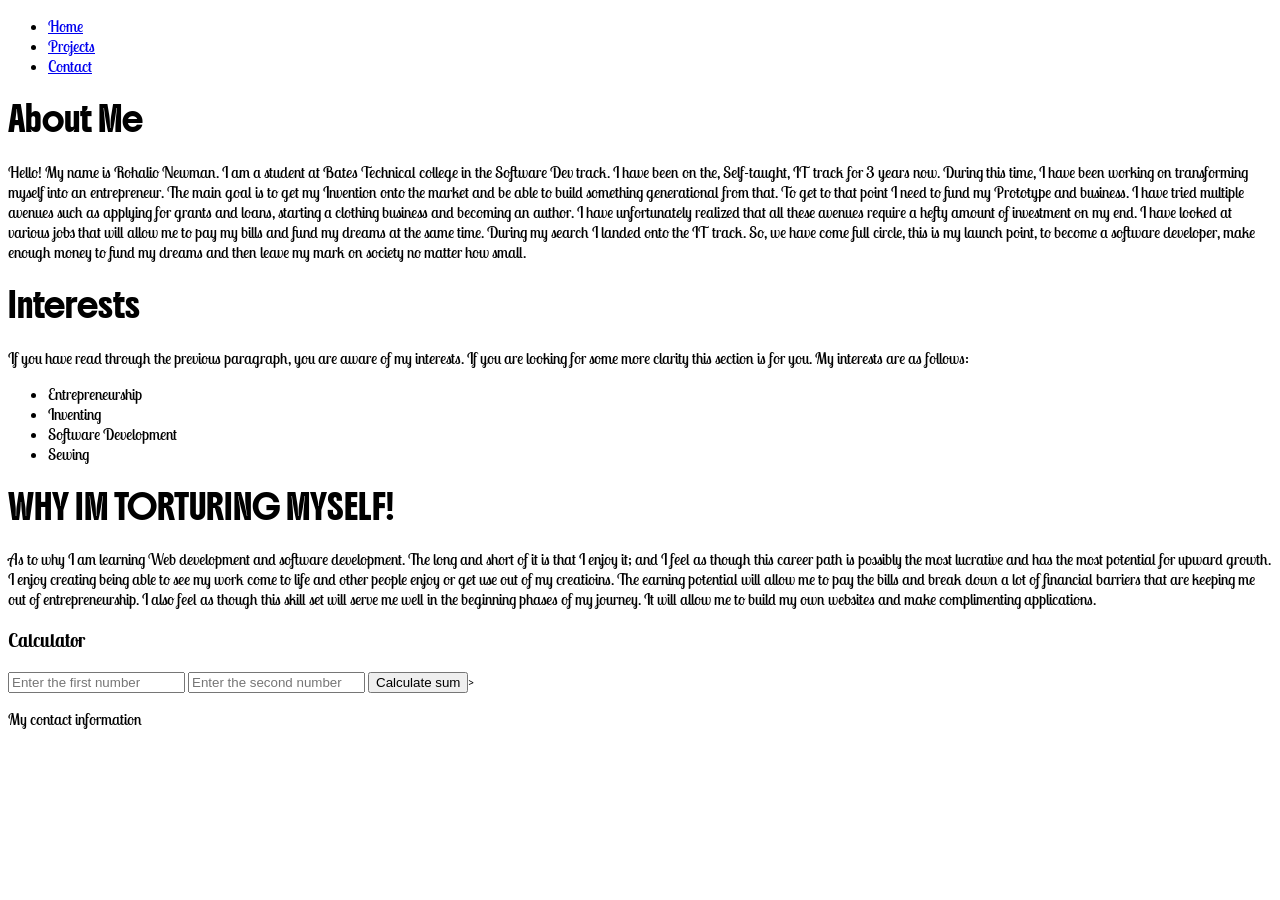
==== index.html @ 4208defb "Variables and Calculator Snippets" ====
<!DOCTYPE html>
<html>
<head>
    <title>About me</title>
    <style>
        @import url('https://fonts.googleapis.com/css2?family=Boldonse&family=Lobster+Two:ital,wght@0,400;0,700;1,400;1,700&display=swap');
    </style>
    <link rel="stylesheet" href="styles.css" />
    <script src="script.js" defer></script>
</head>
<body>
    
    <header>
        <nav>
            <ul>
                <li><a href="Home">Home</a></li>
                <li><a href="#">Projects</a></li>
                <li><a href="#">Contact</a></li>
            </ul>
        </nav>
    </header>
    <main>
        <section>
            <h1 class="boldonse-regular">About Me</h1>
            <p>Hello! My name is Rohalio Newman. I am a student at Bates Technical college in the Software Dev track. 
I have been on the, Self-taught, IT track for 3 years now. During this time, I have been working on transforming myself 
into an entrepreneur. The main goal is to get my Invention onto the market and be able to build something generational 
from that. To get to that point I need to fund my Prototype and business. I have tried multiple avenues such as applying 
for grants and loans, starting a clothing business and becoming an author. I have unfortunately realized that all these 
avenues require a hefty amount of investment on my end. I have looked at various jobs that will allow me to pay my bills 
and fund my dreams at the same time. During my search I landed onto the IT track. So, we have come full circle, this is 
my launch point, to become a software developer, make enough money to fund my dreams and then leave my mark on society no 
matter how small. </p>
        </section>
        <section>
            <h2 class="boldonse-regular">Interests</h2>
            <p>If you have read through the previous paragraph, you are aware of my interests. If you are looking for some 
more clarity this section is for you. My interests are as follows:</p>
            <ul>
                <li>Entrepreneurship</li>
                <li>Inventing</li>
                <li>Software Development</li>
                <li>Sewing</li>
            </ul>
        </section>
        <section>
            <h2 class="boldonse-regular">WHY IM TORTURING MYSELF!</h2>
            <p>As to why I am learning Web development and software development. The long and short of it is that I enjoy it;
                 and I feel as though this career path is possibly the most lucrative and has the most potential for upward 
                 growth. I enjoy creating being able to see my work come to life and other people enjoy or get use out of my 
                 creatioins. The earning potential will allow me to pay the bills and break down a lot of financial barriers 
                 that are keeping me out of entrepreneurship. I also feel as though this skill set will serve me well in the 
                 beginning phases of my journey. It will allow me to build my own websites and make complimenting applications. </p>
        </section>
        <section>
            <h3>Calculator</h3>
            <input id="num1" type="number" placeholder="Enter the first number"> 
            <input id="num2" type="number" placeholder="Enter the second number">
            <button id="calculate"> Calculate sum</button>>
            <p id="result"></p>
        </section>
    </main>
    <footer>
        <p>My contact information</p>
    </footer>
</body>
</html>
---- styles.css ----
body {
  font-family: "Lobster Two", sans-serif;
  font-weight: 400;
  font-style: normal;
}

.boldonse-regular {
  font-family: "Boldonse", system-ui;
  font-weight: 400;
  font-style: normal;
}

.lobster-two-regular {
  font-family: "Lobster Two", sans-serif;
  font-weight: 400;
  font-style: normal;
}

.lobster-two-bold {
  font-family: "Lobster Two", sans-serif;
  font-weight: 700;
  font-style: normal;
}

.lobster-two-regular-italic {
  font-family: "Lobster Two", sans-serif;
  font-weight: 400;
  font-style: italic;
}

.lobster-two-bold-italic {
  font-family: "Lobster Two", sans-serif;
  font-weight: 700;
  font-style: italic;
}
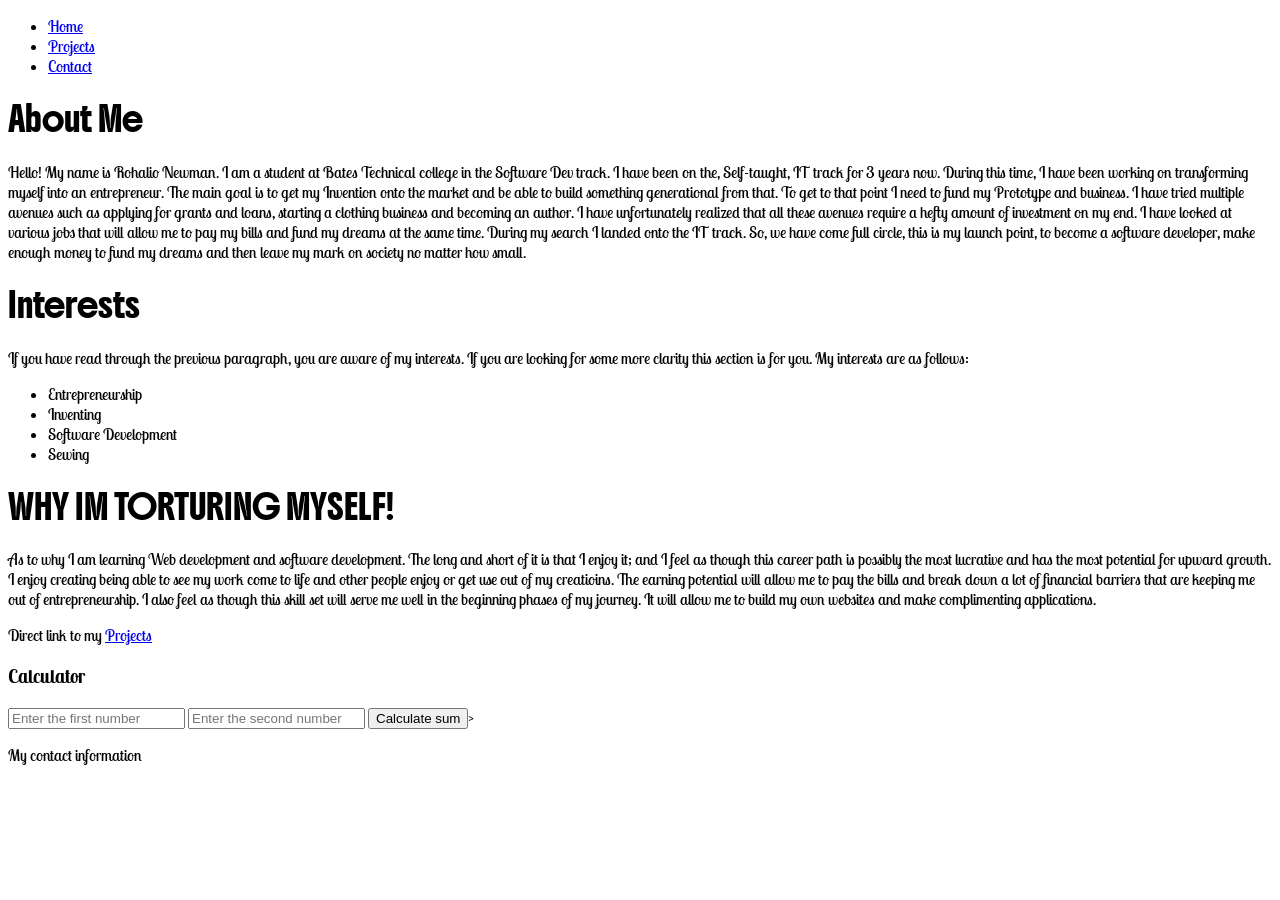
==== commit 508aa087: "First Multi-Page Website" ====
--- a/index.html
+++ b/index.html
@@ -13,9 +13,9 @@
     <header>
         <nav>
             <ul>
-                <li><a href="Home">Home</a></li>
-                <li><a href="#">Projects</a></li>
-                <li><a href="#">Contact</a></li>
+                <li><a href="index.html">Home</a></li>
+                <li><a href="project.html">Projects</a></li>
+                <li><a href="contact.html">Contact</a></li>
             </ul>
         </nav>
     </header>
@@ -52,6 +52,7 @@
                  that are keeping me out of entrepreneurship. I also feel as though this skill set will serve me well in the 
                  beginning phases of my journey. It will allow me to build my own websites and make complimenting applications. </p>
         </section>
+         Direct link to my <a href="project.html#projects-list">Projects</a>
         <section>
             <h3>Calculator</h3>
             <input id="num1" type="number" placeholder="Enter the first number"> 
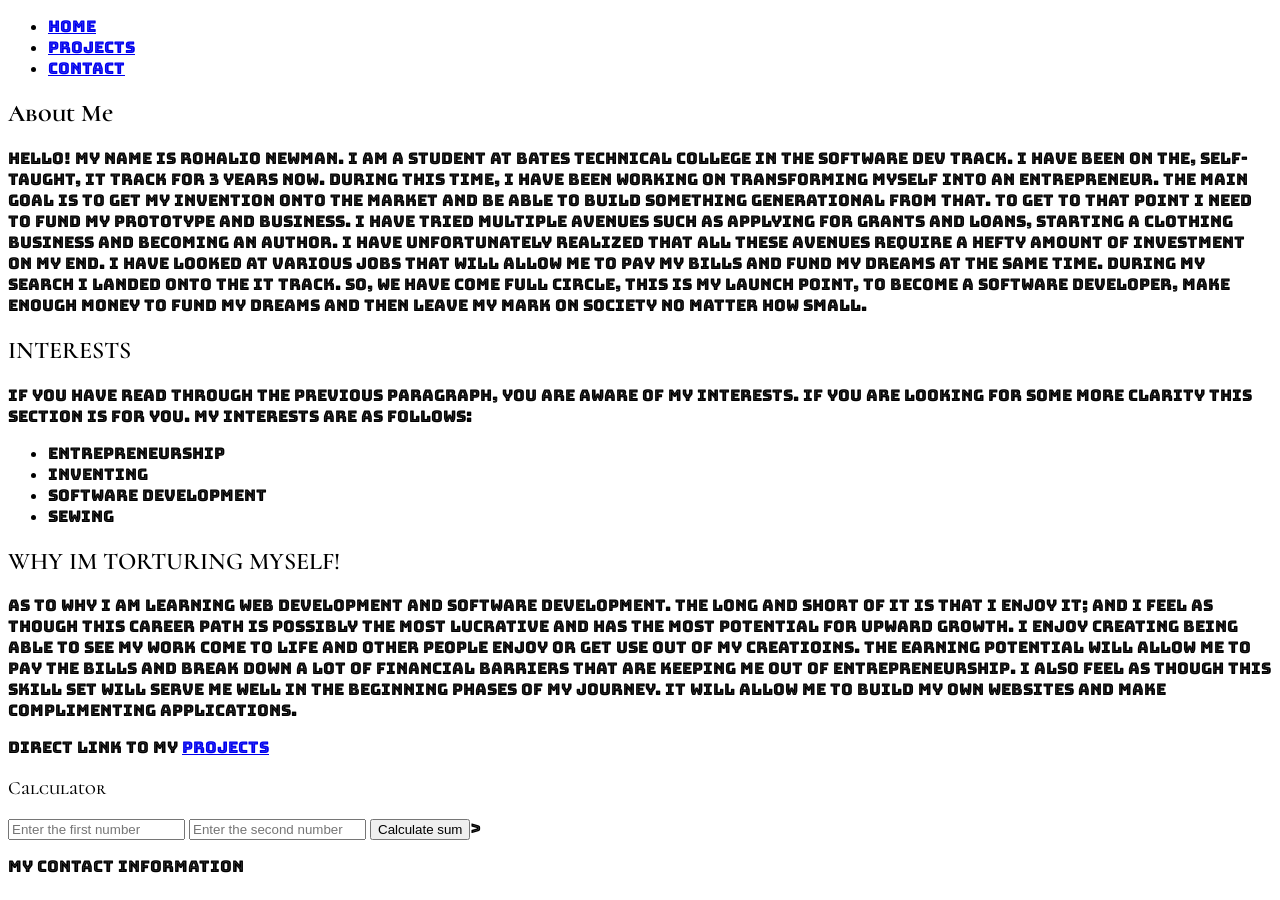
==== commit f6f48d07: "organizing and using basic CSS" ====
--- a/index.html
+++ b/index.html
@@ -3,7 +3,7 @@
 <head>
     <title>About me</title>
     <style>
-        @import url('https://fonts.googleapis.com/css2?family=Boldonse&family=Lobster+Two:ital,wght@0,400;0,700;1,400;1,700&display=swap');
+@import url('https://fonts.googleapis.com/css2?family=Bungee+Inline&family=Cormorant+Unicase:wght@300;400;500;600;700&display=swap');
     </style>
     <link rel="stylesheet" href="styles.css" />
     <script src="script.js" defer></script>
@@ -21,7 +21,7 @@
     </header>
     <main>
         <section>
-            <h1 class="boldonse-regular">About Me</h1>
+            <h1>About Me</h1>
             <p>Hello! My name is Rohalio Newman. I am a student at Bates Technical college in the Software Dev track. 
 I have been on the, Self-taught, IT track for 3 years now. During this time, I have been working on transforming myself 
 into an entrepreneur. The main goal is to get my Invention onto the market and be able to build something generational 
@@ -33,7 +33,7 @@
 matter how small. </p>
         </section>
         <section>
-            <h2 class="boldonse-regular">Interests</h2>
+            <h2>INTERESTS</h2>
             <p>If you have read through the previous paragraph, you are aware of my interests. If you are looking for some 
 more clarity this section is for you. My interests are as follows:</p>
             <ul>
@@ -44,7 +44,7 @@
             </ul>
         </section>
         <section>
-            <h2 class="boldonse-regular">WHY IM TORTURING MYSELF!</h2>
+            <h2>WHY IM TORTURING MYSELF!</h2>
             <p>As to why I am learning Web development and software development. The long and short of it is that I enjoy it;
                  and I feel as though this career path is possibly the most lucrative and has the most potential for upward 
                  growth. I enjoy creating being able to see my work come to life and other people enjoy or get use out of my 
--- a/styles.css
+++ b/styles.css
@@ -1,35 +1,73 @@
+/***********************General Styles***************************/
+
 body {
-  font-family: "Lobster Two", sans-serif;
+ font-family: "Bungee Inline", sans-serif;
   font-weight: 400;
   font-style: normal;
 }
 
-.boldonse-regular {
-  font-family: "Boldonse", system-ui;
+
+
+/*************************Text Styles*****************************/
+h1,h2,h3,h4,h5,h6{
+  font-family: "Cormorant Unicase", serif;
+  font-style: normal;
+}
+
+h1 {
+  font-weight: 700;
+}
+
+h2 {
+   font-weight: 600;
+}
+
+h3 {
+  font-weight: 500;
+}
+
+/*************************Link Styles*****************************/
+/*************************Image Styles*****************************/
+/*************************Utility Classes*****************************/
+.font-light {
+    font-weight: 300;
+}
+
+.font-bold {
+  font-weight: 500;
+}
+.cormorant-unicase-light {
+  font-family: "Cormorant Unicase", serif;
+  font-weight: 300;
+  font-style: normal;
+}
+
+.cormorant-unicase-regular {
+  font-family: "Cormorant Unicase", serif;
   font-weight: 400;
   font-style: normal;
 }
 
-.lobster-two-regular {
-  font-family: "Lobster Two", sans-serif;
-  font-weight: 400;
+.cormorant-unicase-medium {
+  font-family: "Cormorant Unicase", serif;
+  font-weight: 500;
   font-style: normal;
 }
 
-.lobster-two-bold {
-  font-family: "Lobster Two", sans-serif;
+.cormorant-unicase-semibold {
+  font-family: "Cormorant Unicase", serif;
+  font-weight: 600;
+  font-style: normal;
+}
+
+.cormorant-unicase-bold {
+  font-family: "Cormorant Unicase", serif;
   font-weight: 700;
   font-style: normal;
 }
 
-.lobster-two-regular-italic {
-  font-family: "Lobster Two", sans-serif;
+.bungee-inline-regular {
+  font-family: "Bungee Inline", sans-serif;
   font-weight: 400;
-  font-style: italic;
+  font-style: normal;
 }
-
-.lobster-two-bold-italic {
-  font-family: "Lobster Two", sans-serif;
-  font-weight: 700;
-  font-style: italic;
-}
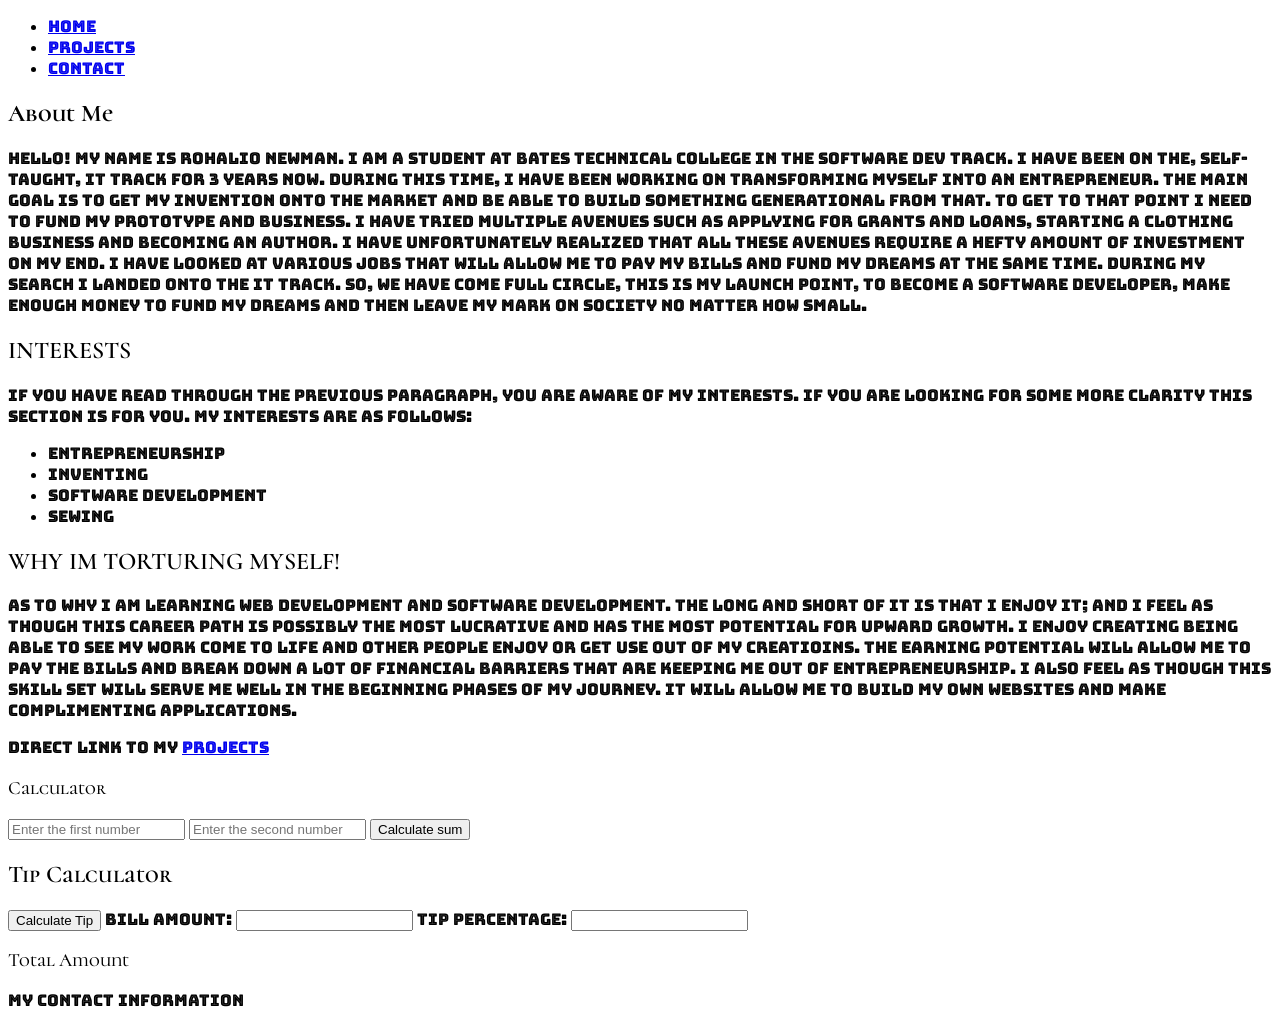
==== commit 0d33b399: "Added tip calculator form and functions" ====
--- a/index.html
+++ b/index.html
@@ -1,15 +1,17 @@
 <!DOCTYPE html>
 <html>
+
 <head>
     <title>About me</title>
     <style>
-@import url('https://fonts.googleapis.com/css2?family=Bungee+Inline&family=Cormorant+Unicase:wght@300;400;500;600;700&display=swap');
+        @import url('https://fonts.googleapis.com/css2?family=Bungee+Inline&family=Cormorant+Unicase:wght@300;400;500;600;700&display=swap');
     </style>
     <link rel="stylesheet" href="styles.css" />
     <script src="script.js" defer></script>
 </head>
+
 <body>
-    
+
     <header>
         <nav>
             <ul>
@@ -22,20 +24,28 @@
     <main>
         <section>
             <h1>About Me</h1>
-            <p>Hello! My name is Rohalio Newman. I am a student at Bates Technical college in the Software Dev track. 
-I have been on the, Self-taught, IT track for 3 years now. During this time, I have been working on transforming myself 
-into an entrepreneur. The main goal is to get my Invention onto the market and be able to build something generational 
-from that. To get to that point I need to fund my Prototype and business. I have tried multiple avenues such as applying 
-for grants and loans, starting a clothing business and becoming an author. I have unfortunately realized that all these 
-avenues require a hefty amount of investment on my end. I have looked at various jobs that will allow me to pay my bills 
-and fund my dreams at the same time. During my search I landed onto the IT track. So, we have come full circle, this is 
-my launch point, to become a software developer, make enough money to fund my dreams and then leave my mark on society no 
-matter how small. </p>
+            <p>Hello! My name is Rohalio Newman. I am a student at Bates Technical college in the Software Dev track.
+                I have been on the, Self-taught, IT track for 3 years now. During this time, I have been working on
+                transforming myself
+                into an entrepreneur. The main goal is to get my Invention onto the market and be able to build
+                something generational
+                from that. To get to that point I need to fund my Prototype and business. I have tried multiple avenues
+                such as applying
+                for grants and loans, starting a clothing business and becoming an author. I have unfortunately realized
+                that all these
+                avenues require a hefty amount of investment on my end. I have looked at various jobs that will allow me
+                to pay my bills
+                and fund my dreams at the same time. During my search I landed onto the IT track. So, we have come full
+                circle, this is
+                my launch point, to become a software developer, make enough money to fund my dreams and then leave my
+                mark on society no
+                matter how small. </p>
         </section>
         <section>
             <h2>INTERESTS</h2>
-            <p>If you have read through the previous paragraph, you are aware of my interests. If you are looking for some 
-more clarity this section is for you. My interests are as follows:</p>
+            <p>If you have read through the previous paragraph, you are aware of my interests. If you are looking for
+                some
+                more clarity this section is for you. My interests are as follows:</p>
             <ul>
                 <li>Entrepreneurship</li>
                 <li>Inventing</li>
@@ -45,24 +55,41 @@
         </section>
         <section>
             <h2>WHY IM TORTURING MYSELF!</h2>
-            <p>As to why I am learning Web development and software development. The long and short of it is that I enjoy it;
-                 and I feel as though this career path is possibly the most lucrative and has the most potential for upward 
-                 growth. I enjoy creating being able to see my work come to life and other people enjoy or get use out of my 
-                 creatioins. The earning potential will allow me to pay the bills and break down a lot of financial barriers 
-                 that are keeping me out of entrepreneurship. I also feel as though this skill set will serve me well in the 
-                 beginning phases of my journey. It will allow me to build my own websites and make complimenting applications. </p>
+            <p>As to why I am learning Web development and software development. The long and short of it is that I
+                enjoy it;
+                and I feel as though this career path is possibly the most lucrative and has the most potential for
+                upward
+                growth. I enjoy creating being able to see my work come to life and other people enjoy or get use out of
+                my
+                creatioins. The earning potential will allow me to pay the bills and break down a lot of financial
+                barriers
+                that are keeping me out of entrepreneurship. I also feel as though this skill set will serve me well in
+                the
+                beginning phases of my journey. It will allow me to build my own websites and make complimenting
+                applications. </p>
         </section>
-         Direct link to my <a href="project.html#projects-list">Projects</a>
+        Direct link to my <a href="project.html#projects-list">Projects</a>
         <section>
             <h3>Calculator</h3>
-            <input id="num1" type="number" placeholder="Enter the first number"> 
+            <input id="num1" type="number" placeholder="Enter the first number">
             <input id="num2" type="number" placeholder="Enter the second number">
-            <button id="calculate"> Calculate sum</button>>
-            <p id="result"></p>
+            <button id="calculate"> Calculate sum</button>
+            <h2>Tip Calculator</h2>
+            <form id="tip-form">
+                <button type="submit">Calculate Tip</button>
+                <lable for="billAmount">Bill Amount:</lable>
+                <input type="number" id="billAmount" name="billAmount" required />
+
+                <lable for="TipPercentage">Tip Percentage:</lable>
+                <input type="number" id="TipPercentage" name="TipPercentage" required />
+            </form>
+            <h3>Total Amount</h3>
+            <p id="results"></p>
         </section>
     </main>
     <footer>
         <p>My contact information</p>
     </footer>
 </body>
+
 </html>
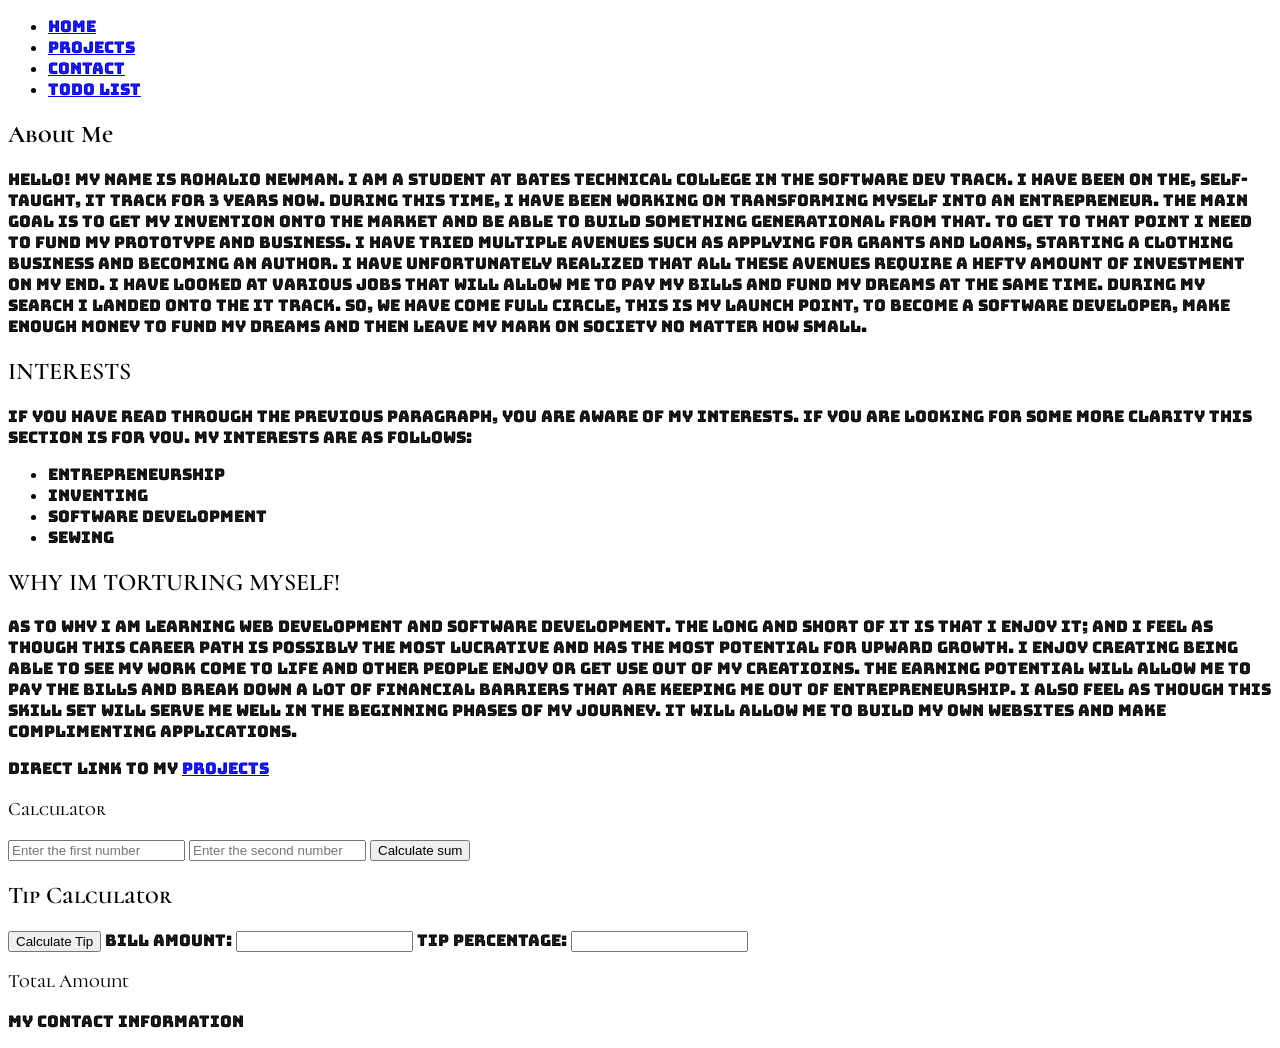
==== commit efbf5a94: "Added todo list folder, modified the nav links on all pages." ====
--- a/index.html
+++ b/index.html
@@ -18,6 +18,7 @@
                 <li><a href="index.html">Home</a></li>
                 <li><a href="project.html">Projects</a></li>
                 <li><a href="contact.html">Contact</a></li>
+                <li><a href="todo-list/index.html">Todo List</a></li>
             </ul>
         </nav>
     </header>
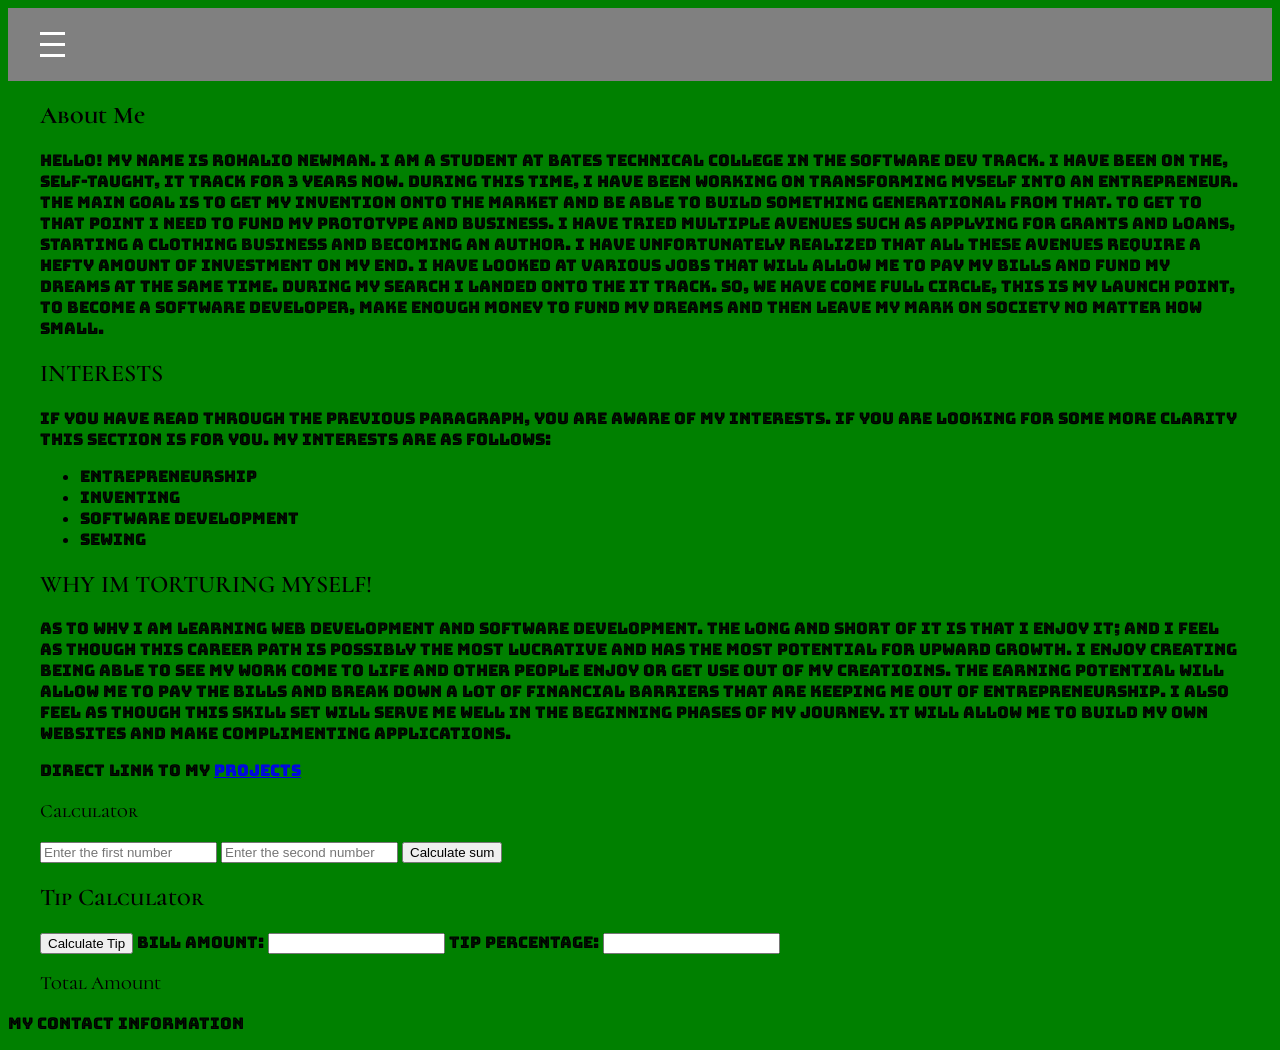
==== commit 9296e0cc: "applied section styles added header burger menu and updated HTML and JS files" ====
--- a/index.html
+++ b/index.html
@@ -2,6 +2,8 @@
 <html>
 
 <head>
+     <meta charset="UTF-8">
+    <meta name="viewport" content="width=device-width, initial-scale=1.0">
     <title>About me</title>
     <style>
         @import url('https://fonts.googleapis.com/css2?family=Bungee+Inline&family=Cormorant+Unicase:wght@300;400;500;600;700&display=swap');
@@ -13,6 +15,11 @@
 <body>
 
     <header>
+        <button class="burger">
+            <span></span>
+            <span></span>
+            <span></span>
+        </button>
         <nav>
             <ul>
                 <li><a href="index.html">Home</a></li>
--- a/styles.css
+++ b/styles.css
@@ -4,8 +4,74 @@
  font-family: "Bungee Inline", sans-serif;
   font-weight: 400;
   font-style: normal;
-}
-
+  font-size: 1rem;
+}
+
+header {
+  background-color: grey;
+  padding: 1rem 1.5rem;
+}
+
+.burger {
+  background: transparent;
+  border: none;
+  cursor: pointer;
+  display: flex;
+  flex-direction: column;
+  gap: 0.5rem;
+  padding: 0.5rem;
+}
+
+.burger span {
+  display: block;
+  background-color: white;
+  width: 25px;
+  height: 3px;
+}
+
+nav ul {
+  display: none;
+  list-style: none;
+  margin: 0;
+  padding: 0;
+  flex-direction: column;
+  gap: 1.5rem;
+}
+
+nav.open ul {
+  display: flex;
+}
+
+nav ul li a {
+  color: white;
+  text-decoration: none;
+  display: block;
+  text-align: center;
+  padding: 8px 12px;
+  font-weight: bold;
+}
+
+main {
+  max-width: 1200px;
+  margin: 0 auto;
+
+}
+.container {
+  display: flex;
+  flex-wrap: wrap;
+  gap: 1.5rem;
+}
+
+.container section {
+  background-color: lavender;
+  width: 100%;
+  box-sizing: border-box;
+}
+
+/*******************Mobile Styles*****************************/
+#project-section-4, #project-section-5 {
+  display: none;
+}
 
 
 /*************************Text Styles*****************************/
@@ -71,3 +137,66 @@
   font-weight: 400;
   font-style: normal;
 }
+
+/*************************Media Queries*****************************/
+
+/* Media Query for low resolution  Tablets, Ipads */
+        @media (min-width: 481px) and (max-width: 767px) {
+            body {
+                background-color: yellow;
+            }
+
+            .container section {
+                width: 47%;
+                padding: 1rem;
+            }
+        }
+
+        /* Media Query for Tablets Ipads portrait mode */
+        @media (min-width: 768px) and (max-width: 1024px) {
+            body {
+                background-color: blue;
+            }
+
+            .container section {
+                width: 48%;
+                padding: 1rem;
+            }
+
+
+            #project-section-4 {
+                display: block;
+            }
+        }
+
+        /* Media Query for Laptops and Desktops */
+        @media (min-width: 1025px) and (max-width: 1280px) {
+            body {
+                background-color: green;
+            }
+
+            .container section {
+                width: 30%;
+                padding: 1rem;
+            }
+
+            #project-section-4, #project-section-5 {
+                display: block;
+            }
+        }
+
+        /* Media Query for Large screens */
+        @media (min-width: 1281px) {
+            body {
+                background-color: red;
+            }
+
+            .container section {
+                width: 30%;
+                padding: 1rem;
+            }
+
+            #project-section-4, #project-section-5 {
+                display: block;
+            }
+        }
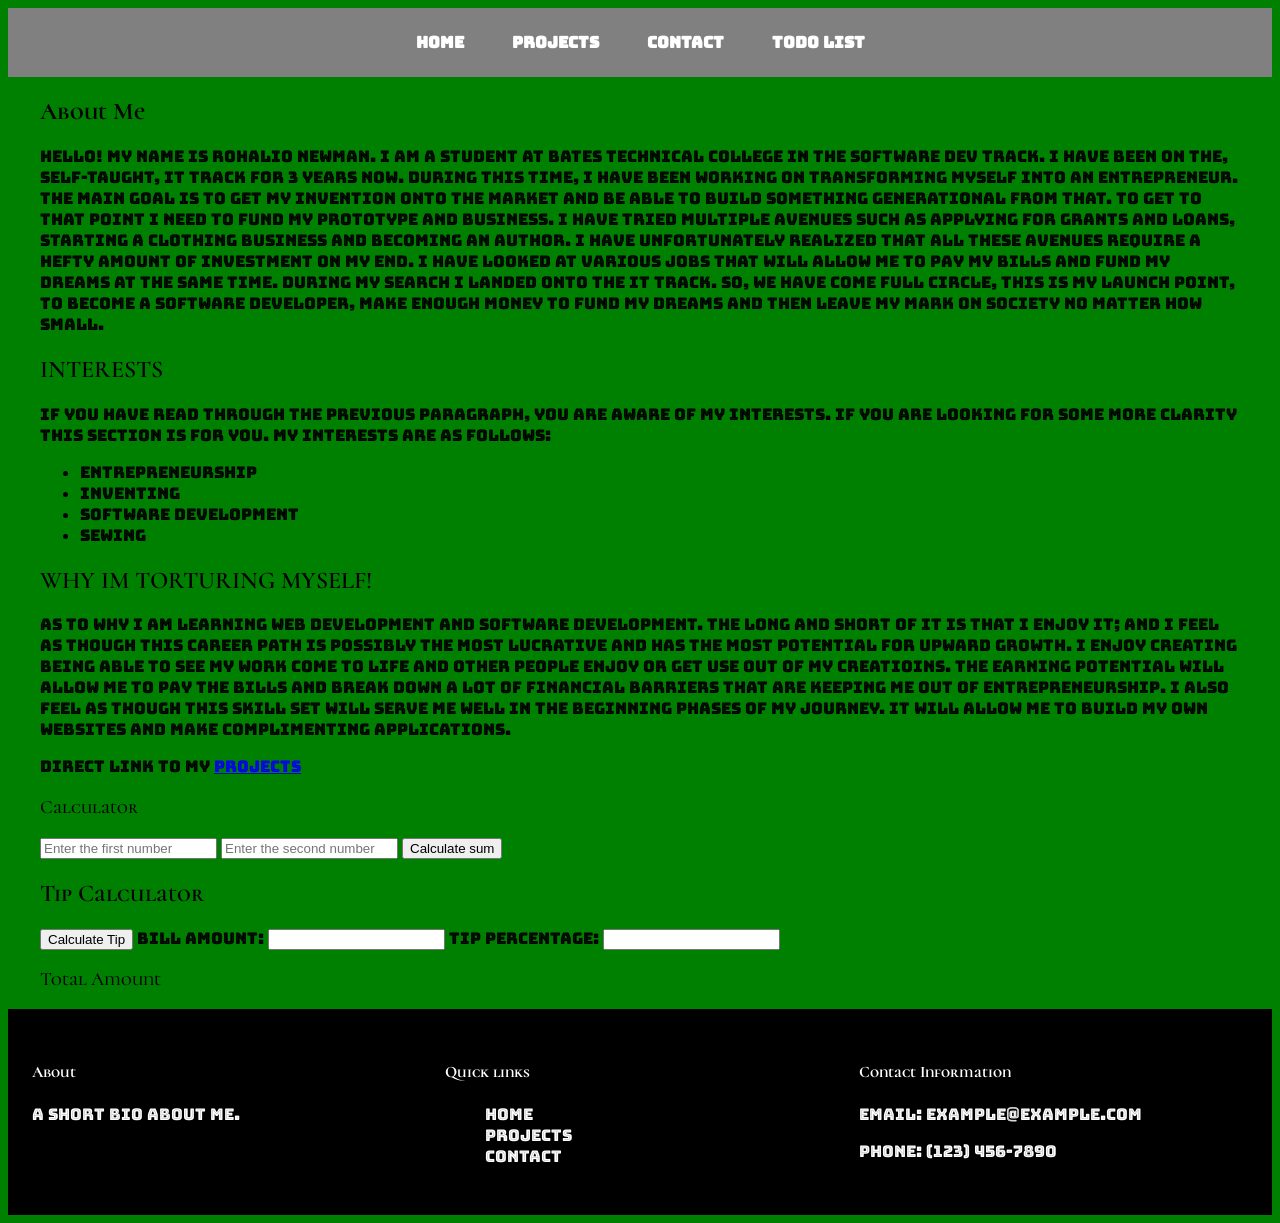
==== commit 91e06a64: "added responsive css code for footer." ====
--- a/index.html
+++ b/index.html
@@ -2,7 +2,7 @@
 <html>
 
 <head>
-     <meta charset="UTF-8">
+    <meta charset="UTF-8">
     <meta name="viewport" content="width=device-width, initial-scale=1.0">
     <title>About me</title>
     <style>
@@ -95,8 +95,24 @@
             <p id="results"></p>
         </section>
     </main>
-    <footer>
-        <p>My contact information</p>
+    <footer class="site-footer">
+        <section class="footer-section">
+            <h4>About</h4>
+            <p>A short Bio about me.</p>
+        </section>
+        <section class="footer-section">
+            <h4>Quick links</h4>
+            <ul>
+                <li><a href="index.html">Home</a></li>
+                <li><a href="project.html">Projects</a></li>
+                <li><a href="contact.html">Contact</a></li>
+            </ul>
+        </section>
+        <section class="footer-section">
+            <h4>Contact Information</h4>
+            <p>Email: <a href="mailto:example@example.com">example@example.com</a></p>
+            <p>Phone: <a href="tel:+11234567890">(123) 456-7890</a></p>
+        </section>
     </footer>
 </body>
 
--- a/styles.css
+++ b/styles.css
@@ -6,6 +6,25 @@
   font-style: normal;
   font-size: 1rem;
 }
+
+/*************************Text Styles*****************************/
+h1,h2,h3,h4,h5,h6{
+  font-family: "Cormorant Unicase", serif;
+  font-style: normal;
+}
+
+h1 {
+  font-weight: 700;
+}
+
+h2 {
+   font-weight: 600;
+}
+
+h3 {
+  font-weight: 500;
+}
+
 
 header {
   background-color: grey;
@@ -51,6 +70,11 @@
   font-weight: bold;
 }
 
+nav ul li a:hover {
+  background-color: white;
+  color: black;
+}
+
 main {
   max-width: 1200px;
   margin: 0 auto;
@@ -68,29 +92,44 @@
   box-sizing: border-box;
 }
 
+/*******************Footer Styles*****************************/
+.site-footer {
+  background-color: black;
+  color: white;
+  display: flex;
+  flex-direction: column;
+  gap: 1.5rem;
+  padding: 2rem 1.5rem;
+}
+
+.footer-section h4 {
+  font-weight : 900;
+}
+
+.footer-section li {
+  list-style: none;
+  margin-bottom: 0;
+  padding: 0;
+  display: flex;
+  flex-direction: column;
+  gap: 0.5rem;
+}
+
+.footer-section a {
+  color: white;
+  text-decoration: none;
+}
+
+.footer-section a:hover {
+  color: white;
+  text-decoration: underline;
+}
 /*******************Mobile Styles*****************************/
 #project-section-4, #project-section-5 {
   display: none;
 }
 
 
-/*************************Text Styles*****************************/
-h1,h2,h3,h4,h5,h6{
-  font-family: "Cormorant Unicase", serif;
-  font-style: normal;
-}
-
-h1 {
-  font-weight: 700;
-}
-
-h2 {
-   font-weight: 600;
-}
-
-h3 {
-  font-weight: 500;
-}
 
 /*************************Link Styles*****************************/
 /*************************Image Styles*****************************/
@@ -146,6 +185,11 @@
                 background-color: yellow;
             }
 
+            nav.open ul {
+              flex-direction: row;
+              flex-wrap: wrap;
+              }
+
             .container section {
                 width: 47%;
                 padding: 1rem;
@@ -158,6 +202,12 @@
                 background-color: blue;
             }
 
+            nav.open ul {
+              flex-direction: row;
+              flex-wrap: wrap;
+              justify-content: end;
+              }
+
             .container section {
                 width: 48%;
                 padding: 1rem;
@@ -166,6 +216,17 @@
 
             #project-section-4 {
                 display: block;
+            }
+
+            .site-footer {
+                flex-direction: row;
+                flex-wrap: wrap;
+                /*justify-content: space-between;*/
+              
+            }
+
+            .footer-section {
+              width: calc(50% - 1rem);
             }
         }
 
@@ -175,6 +236,17 @@
                 background-color: green;
             }
 
+            .burger {
+                display: none;
+            }
+
+            nav ul {
+                display: flex;
+                flex-direction: row;
+                gap: 1.5rem;
+                justify-content: center;
+            }
+
             .container section {
                 width: 30%;
                 padding: 1rem;
@@ -182,6 +254,15 @@
 
             #project-section-4, #project-section-5 {
                 display: block;
+            }
+
+            .site-footer {
+                flex-direction: row;
+                /*justify-content: space-evenly;*/
+            }
+
+            .footer-section {
+              flex: 1;
             }
         }
 
@@ -191,6 +272,18 @@
                 background-color: red;
             }
 
+            .burger {
+                display: none;
+            }
+
+
+            nav ul {
+                display: flex;
+                flex-direction: row;
+                gap: 1.5rem;
+                justify-content: left;
+            }
+
             .container section {
                 width: 30%;
                 padding: 1rem;
@@ -199,4 +292,12 @@
             #project-section-4, #project-section-5 {
                 display: block;
             }
+
+            .site-footer {
+                flex-direction: row;
+                /*justify-content: space-evenly;*/
+            }
+            .footer-section {
+              flex: 1;
+            }
         }
